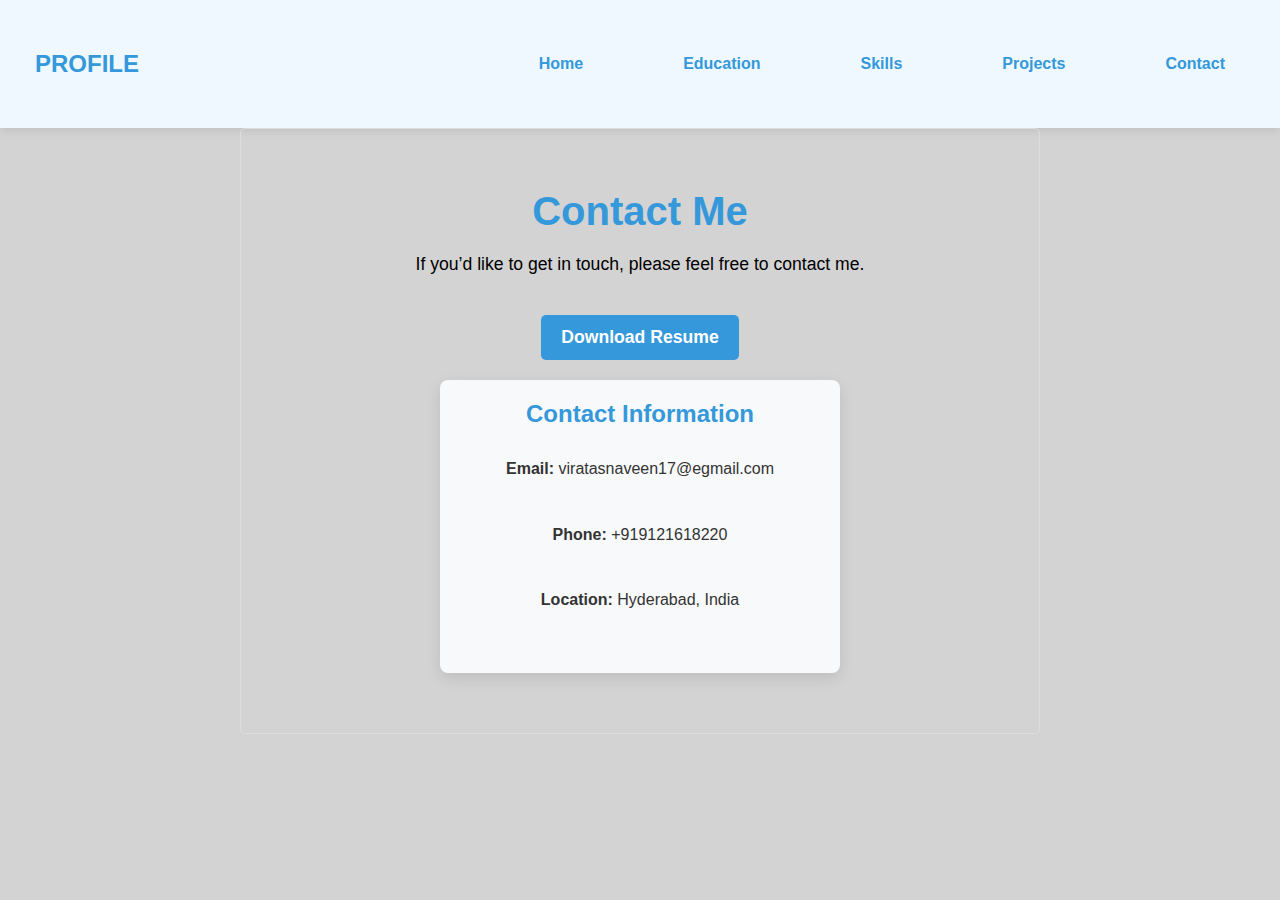
==== contact.html @ fa3e8b7c "Add files via upload" ====
<!DOCTYPE html>
<html>
<head>
<meta charset="UTF-8">
<title>Naveen Reddy Portfolio</title>
  <link rel="stylesheet" href="styles.css">
</head>
<body>
    <nav>
        <div class="logo">PROFILE</div>
        <ul>
            <li><a href="index.html"><b>Home</b></a></li>
            <li><a href="education.html"><b>Education</b></a></li>
            <li><a href="skills.html"><b>Skills</b></a></li>
            <li><a href="project.html"><b>Projects</b></a></li>
            <li><a href="contact.html"><b>Contact</b></a></li>
        </ul>
    </nav>

    <section class="contact-section">
        <h2 style="color:#3498db">Contact Me</h2>
        <p>If you’d like to get in touch, please feel free to contact me.</p>
        
        <div class="resume-download">
            <a href="resume.pdf" download class="resume-button">Download Resume</a>
        </div>

        <div class="contact-container">
            <div class="contact-info">
                <h3>Contact Information</h3>
                <br>
                <p><strong>Email:</strong> viratasnaveen17@egmail.com</p>
                <p><strong>Phone:</strong> +919121618220</p>
                <p><strong>Location:</strong> Hyderabad, India</p>
            </div>

           
        </div>
    </section>
</body>
</html>
---- styles.css ----
* {
    margin: 0;
    padding: 0;
    box-sizing: border-box;
    font-family: Arial, sans-serif;
}
.education-section, .skills-section, .projects-section, .contact-section {
    max-height: 1000px; /* Set a height based on your design */
    overflow-y: auto;  
    padding: 10px;
    margin: 20px 0;
    border: 1px solid #ddd;
    border-radius: 5px;
}
body {
    background-color:lightgray;
    color: #ffff;
     overflow-y: scroll;
}
nav {
    display: flex;
    justify-content: space-between;
    align-items: center;
    padding: 5px;
    background-color:  #EEF8FE;
    box-shadow: 0px 2px 10px rgba(0, 0, 0, 0.1);
}
nav .logo {
    font-size: 1.5em;
    font-weight: bold;
    color: #3498db;
    margin:30px;
}
nav ul {
    display: flex;
    list-style-type: none;
}
nav ul li{
	margin:50px;
}
nav ul li a {
    text-decoration: none;
    color:#3498db;
    font-weight: 500;
}
nav ul li a:hover {
    color: #3498db;
}
.hero {
    display: flex;
    align-items: center;
    justify-content: space-between;
    padding: 60px;
    max-width: 1200px;
    margin: 0 auto;
}
.content h1 {
    font-size: 2.5em;
    color: #333;
}
.content h1 span {
    color: #3498db;
}
.content p {
    font-size: 1.2em;
    margin: 10px 0;
    color:black;
}
.contact-btn {
    padding: 10px 20px;
    background-color: #3498db;
    color: #fff;
    text-decoration: none;
    border-radius: 5px;
    margin-top: 20px;
    display: inline-block;
}
.contact-btn:hover {
    background-color: #2980b9;
}
.profile-pic img {
    width: 350px;
    height: 450px;
    border-radius: 50%;
    box-shadow: 0px 5px 15px rgba(0, 0, 0, 0.2);
}
.education-section {
    padding: 60px 20px;
    max-width: 1000px;
    margin: 0 auto;
    text-align: center;
}
.education-section h2 {
    font-size: 2.5em;
    color: #333;
    margin-bottom: 40px;
    position: relative;
}
.education-cards {
    display: flex;
    flex-wrap: wrap;
    justify-content: center;
    gap: 20px;
}
.education-card {
    background-color: #fff;
    width: 300px;
    padding: 20px;
    border-radius: 8px;
    box-shadow: 0px 5px 15px rgba(0, 0, 0, 0.1);
    transition: transform 0.3s ease, box-shadow 0.3s ease;
    text-align: left;
}
.education-card h3 {
    font-size: 1.5em;
    color: #3498db;
    margin-bottom: 10px;
}
.education-card p {
    font-size: 1em;
    color: #555;
    margin: 5px 0;
}
.education-card:hover {
    transform: translateY(-10px);
    box-shadow: 0px 8px 20px rgba(0, 0, 0, 0.15);
}
.skills-section {
    padding: 60px 20px;
    max-width: 1000px;
    margin: 0 auto;
    text-align: center;
}
.skills-section h2 {
    font-size: 2.5em;
    color: #333;
    margin-bottom: 40px;
    position: relative;
}
.skills-cards {
    display: flex;
    flex-wrap: wrap;
    justify-content: center;
    gap: 20px;
}
.skills-card {
    background-color: #fff;
    width: 250px;
    padding: 20px;
    border-radius: 8px;
    box-shadow: 0px 5px 15px rgba(0, 0, 0, 0.1);
    transition: transform 0.3s ease, box-shadow 0.3s ease;
    text-align: left;
}

.skills-card h3 {
    font-size: 1.5em;
    color: #3498db;
    margin-bottom: 10px;
    text-align: center;
}

.skills-card ul {
    list-style-type: none;
    padding: 0;
}

.skills-card ul li {
    font-size: 1em;
    color: #555;
    padding: 5px 0;
    text-align: center;
}
.skills-card:hover {
    transform: translateY(-10px);
    box-shadow: 0px 8px 20px rgba(0, 0, 0, 0.15);
}
.projects-section {
    padding: 60px 20px;
    max-width: 1000px;
    margin: 0 auto;
    text-align: center;
}
.projects-section h2 {
    font-size: 2.5em;
    color: #333;
    margin-bottom: 40px;
    position: relative;
}
.projects-cards {
    display: flex;
    flex-wrap: wrap;
    justify-content: center;
    gap: 20px;
}
.project-card {
    background-color: #fff;
    width: 300px;
    padding: 20px;
    border-radius: 8px;
    box-shadow: 0px 5px 15px rgba(0, 0, 0, 0.1);
    transition: transform 0.3s ease, box-shadow 0.3s ease;
    text-align: left;
}
.project-card h3 {
    font-size: 1.5em;
    color: #3498db;
    margin-bottom: 10px;
}
.project-card p {
    font-size: 1em;
    color: #555;
    margin: 10px 0;
}
.project-card:hover {
    transform: translateY(-10px);
    box-shadow: 0px 8px 20px rgba(0, 0, 0, 0.15);
}
.resume-download {
    margin-bottom: 20px;
    text-align: center;
}
.resume-button {
    display: inline-block;
    padding: 12px 20px;
    color: #fff;
    background-color: #3498db;
    border-radius: 5px;
    text-decoration: none;
    font-size: 1.1em;
    font-weight: bold;
    transition: background-color 0.3s ease;
}

.resume-button:hover {
    background-color: #21618c;
}
.contact-section {
    padding: 60px 20px;
    max-width: 800px;
    margin: 0 auto;
    text-align: center;
}

.contact-section h2 {
    font-size: 2.5em;
    color: #333;
    margin-bottom: 20px;
}

.contact-section p {
    font-size: 1.1em;
    color: black;
    margin-bottom: 40px;
}

.contact-container {
    display: flex;
    flex-direction: column;
    gap: 20px;
    align-items: center;
}
.contact-info {
    background-color: #f8f9fa;
    padding: 20px;
    border-radius: 8px;
    box-shadow: 0px 5px 15px rgba(0, 0, 0, 0.1);
    width: 100%;
    max-width: 400px;
}

.contact-info h3 {
    font-size: 1.5em;
    color: #3498db;
    margin-bottom: 10px;
}

.contact-info p {
    font-size: 1em;
    color: #333;
    line-height: 1.6;
}
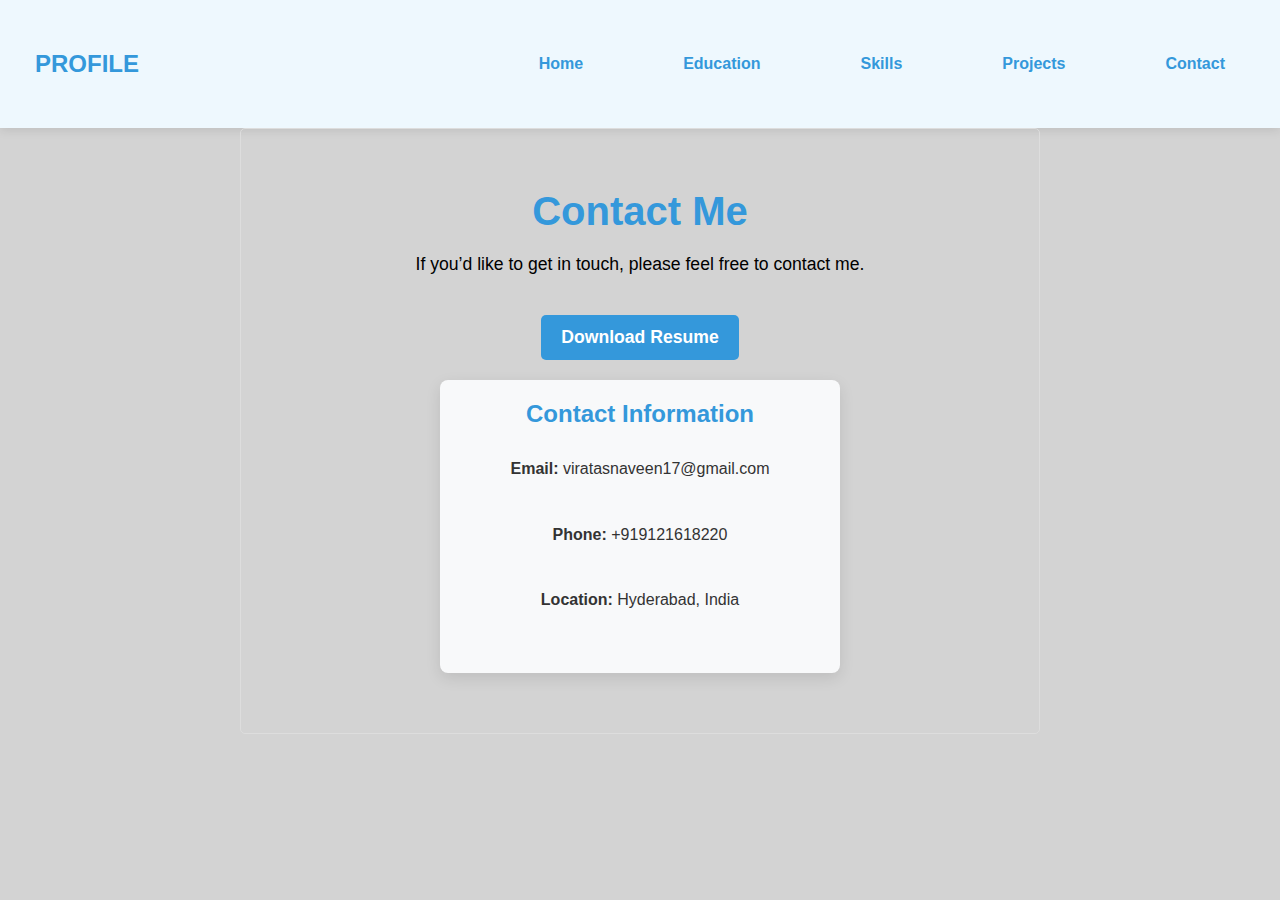
==== commit 2945ff50: "contact.html" ====
--- a/contact.html
+++ b/contact.html
@@ -29,7 +29,7 @@
             <div class="contact-info">
                 <h3>Contact Information</h3>
                 <br>
-                <p><strong>Email:</strong> viratasnaveen17@egmail.com</p>
+                <p><strong>Email:</strong> viratasnaveen17@gmail.com</p>
                 <p><strong>Phone:</strong> +919121618220</p>
                 <p><strong>Location:</strong> Hyderabad, India</p>
             </div>
@@ -38,4 +38,4 @@
         </div>
     </section>
 </body>
-</html>+</html>
